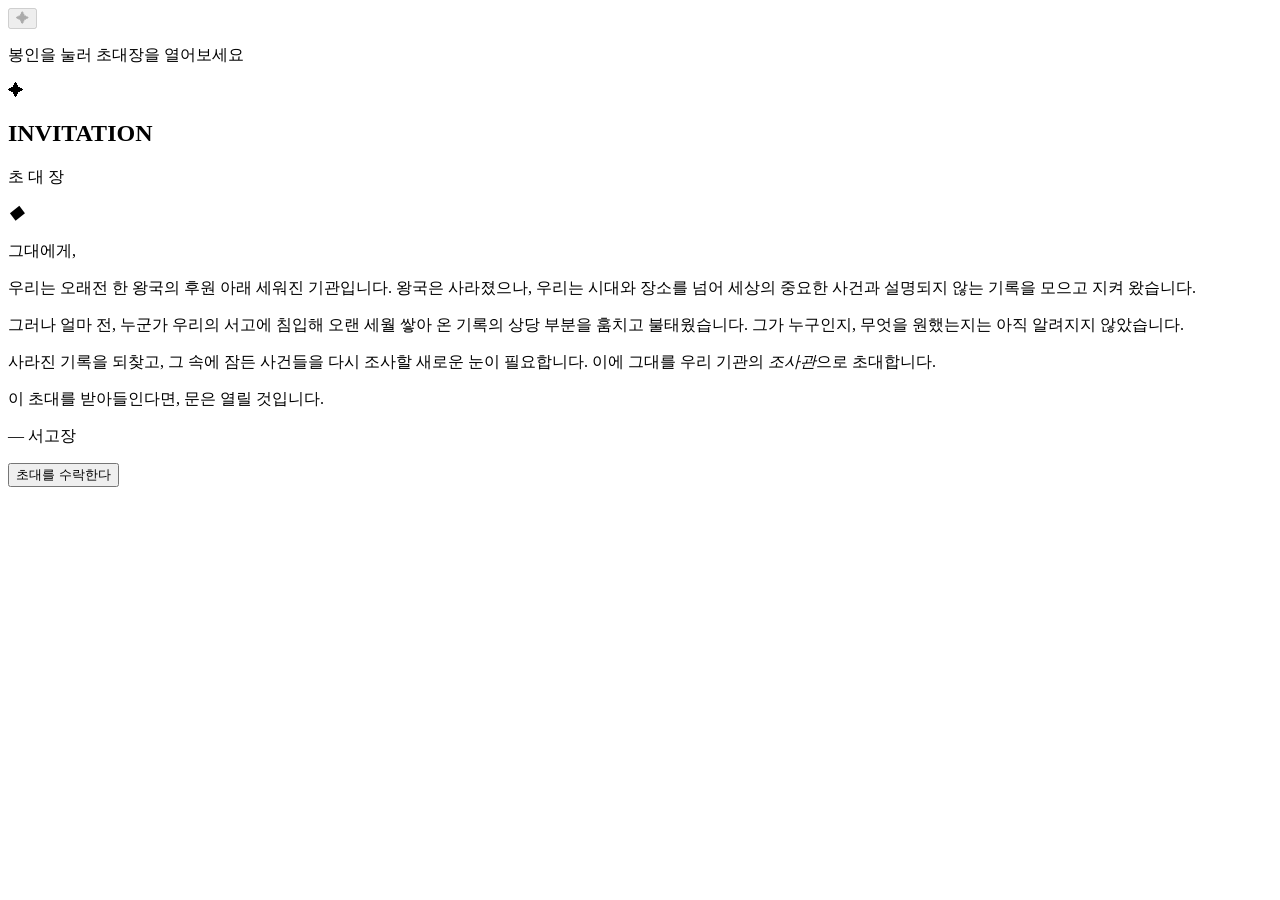
==== index.html @ c0f0a4e9 "Add files via upload" ====
<!DOCTYPE html>
<html lang="ko">
<head>
  <meta charset="UTF-8">
  <meta name="viewport" content="width=device-width, initial-scale=1, viewport-fit=cover">
  <meta name="theme-color" content="#000000">
  <title>초대장</title>
  <link rel="preconnect" href="https://fonts.googleapis.com">
  <link rel="preconnect" href="https://fonts.gstatic.com" crossorigin>
  <link href="https://fonts.googleapis.com/css2?family=Cinzel:wght@400;600&family=Cormorant+Garamond:ital,wght@0,400;0,600;1,400&family=Noto+Serif+KR:wght@300;400;600&display=swap" rel="stylesheet">
  <link rel="stylesheet" href="css/common.css">
  <link rel="stylesheet" href="css/invitation.css">
</head>
<body class="page-invitation">
  <div class="veil is-on"></div>

  <main class="stage" id="stage">
    <div class="halo" id="halo"></div>

    <!-- 봉인된 초대장 (봉투) -->
    <div class="envelope-wrap" id="envWrap">
      <button class="envelope" id="envelope" type="button" aria-label="초대장의 봉인을 풀기" disabled>
        <span class="env-back"></span>
        <span class="env-flap"></span>
        <span class="env-front"></span>
        <span class="seal" id="seal"><span class="seal-mark">✦</span></span>
      </button>
    </div>

    <p class="hint" id="hint">봉인을 눌러 초대장을 열어보세요</p>

    <!-- 펼쳐진 편지 -->
    <article class="letter" id="letter" aria-hidden="true">
      <div class="letter-scroll">
        <p class="l letter-mark">✦</p>
        <h1 class="l letter-title">INVITATION</h1>
        <p class="l letter-subtitle">초 대 장</p>
        <div class="l rule letter-rule"><i>◆</i></div>

        <p class="l letter-to">그대에게,</p>

        <p class="l">
          우리는 오래전 한 왕국의 후원 아래 세워진 기관입니다.
          왕국은 사라졌으나, 우리는 시대와 장소를 넘어
          세상의 중요한 사건과 설명되지 않는 기록을 모으고 지켜 왔습니다.
        </p>
        <p class="l">
          그러나 얼마 전, 누군가 우리의 서고에 침입해
          오랜 세월 쌓아 온 기록의 상당 부분을 훔치고 불태웠습니다.
          그가 누구인지, 무엇을 원했는지는 아직 알려지지 않았습니다.
        </p>
        <p class="l">
          사라진 기록을 되찾고, 그 속에 잠든 사건들을 다시 조사할
          새로운 눈이 필요합니다.
          이에 그대를 우리 기관의 <em>조사관</em>으로 초대합니다.
        </p>
        <p class="l letter-close">이 초대를 받아들인다면, 문은 열릴 것입니다.</p>
        <p class="l letter-sign">— 서고장</p>

        <div class="l letter-action">
          <button class="accept" id="accept" type="button">
            <span>초대를 수락한다</span>
          </button>
        </div>
      </div>
    </article>
  </main>

  <script src="js/config.js"></script>
  <script src="js/common.js"></script>
  <script src="js/invitation.js"></script>
</body>
</html>
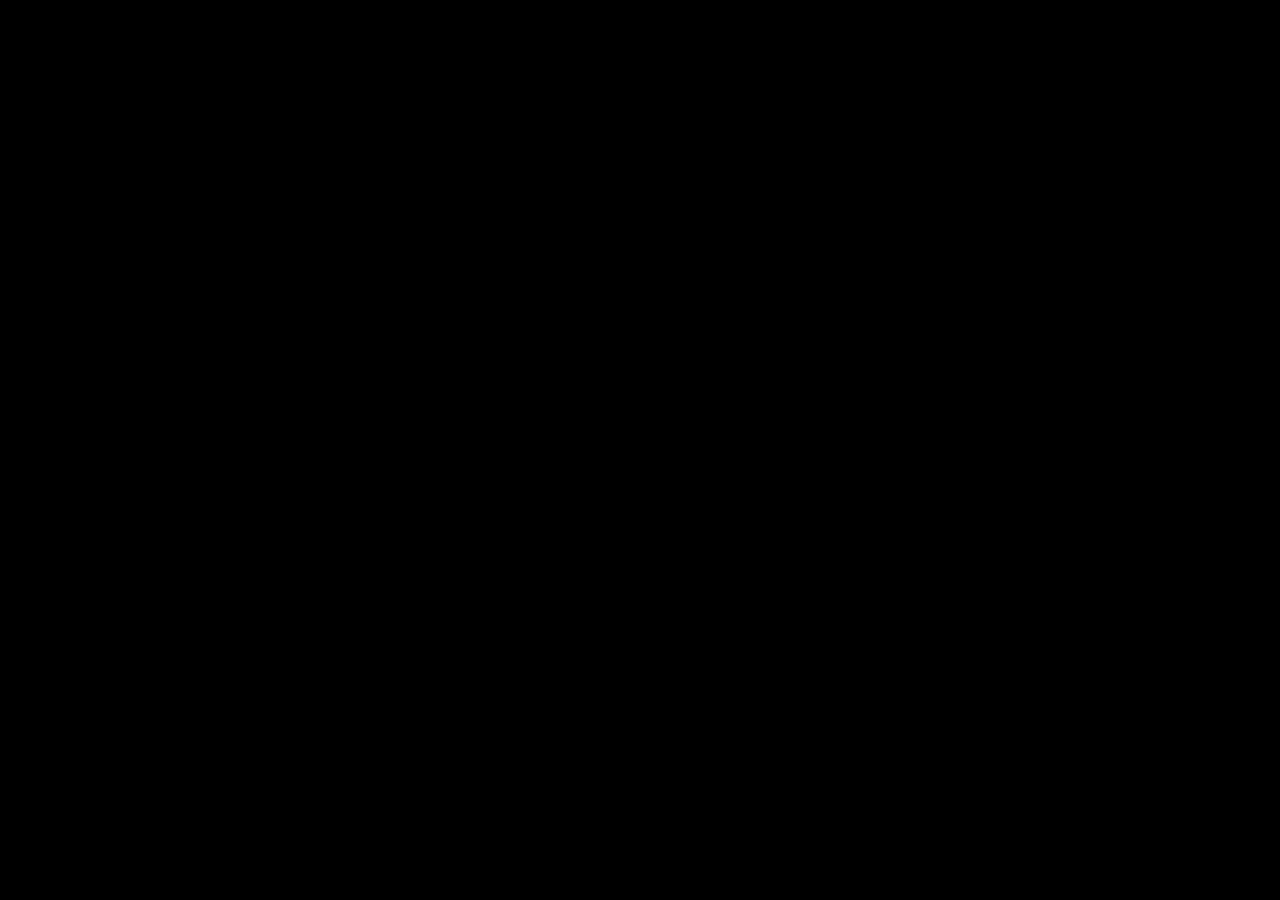
==== commit be0347b1: "xxx" ====
--- a/index.html
+++ b/index.html
@@ -14,6 +14,117 @@
 <body class="page-invitation">
   <div class="veil is-on"></div>
 
+  <!-- ============ 공용 도안 (봉투·편지지·봉인이 함께 사용) ============ -->
+  <svg width="0" height="0" style="position:absolute" aria-hidden="true">
+    <defs>
+      <!-- 봉인 밀랍 그라디언트 (붉은색 유지) -->
+      <radialGradient id="sealGrad" cx="36%" cy="30%" r="80%">
+        <stop offset="0" stop-color="#9a3240"/>
+        <stop offset=".55" stop-color="#6a1a26"/>
+        <stop offset="1" stop-color="#3d0d15"/>
+      </radialGradient>
+      <linearGradient id="goldGrad" x1="0" y1="0" x2="1" y2="1">
+        <stop offset="0" stop-color="#f6e2a8"/>
+        <stop offset=".55" stop-color="#d4aa5a"/>
+        <stop offset="1" stop-color="#9a7234"/>
+      </linearGradient>
+
+      <!-- 엠보싱 꽃무늬 원본 (한 타일 140x140) -->
+      <g id="floralArt" fill="none" stroke-linecap="round" stroke-linejoin="round" stroke-width="1.3">
+        <!-- 장미 -->
+        <circle cx="42" cy="42" r="16"/>
+        <circle cx="42" cy="42" r="10.5"/>
+        <path d="M42 42 m-4.5 0 a4.5 4.5 0 1 1 4.5 4.5"/>
+        <path d="M27 35 C31 24 46 22 55 31"/>
+        <path d="M29 52 C36 60 50 60 56 49"/>
+        <!-- 잎 -->
+        <path d="M62 54 C74 45 88 47 95 56 C84 65 70 65 62 54Z"/>
+        <path d="M64 55 L92 56"/>
+        <path d="M24 22 C16 14 9 14 4 9 C14 7 22 12 24 22Z"/>
+        <path d="M24 22 L8 11"/>
+        <!-- 줄기 -->
+        <path d="M57 41 C72 30 90 32 108 30"/>
+        <path d="M40 58 C42 78 50 92 60 102"/>
+        <!-- 작은 꽃 -->
+        <circle cx="112" cy="30" r="3"/>
+        <circle cx="112" cy="22" r="3.4"/><circle cx="119.6" cy="27.6" r="3.4"/>
+        <circle cx="116.7" cy="36.6" r="3.4"/><circle cx="107.3" cy="36.6" r="3.4"/><circle cx="104.4" cy="27.6" r="3.4"/>
+        <!-- 두번째 장미 -->
+        <circle cx="104" cy="102" r="14"/>
+        <circle cx="104" cy="102" r="9"/>
+        <path d="M104 102 m-4 0 a4 4 0 1 1 4 4"/>
+        <path d="M91 96 C95 87 108 86 116 94"/>
+        <!-- 아래 잎 -->
+        <path d="M30 108 C38 100 50 102 56 110 C48 118 36 118 30 108Z"/>
+        <path d="M32 109 L54 110"/>
+        <path d="M76 126 C84 120 96 122 100 130 C92 136 82 136 76 126Z"/>
+        <path d="M120 66 C128 60 134 64 134 72 C128 76 122 74 120 66Z"/>
+        <path d="M8 84 C16 78 22 82 22 90 C16 94 10 92 8 84Z"/>
+      </g>
+      <pattern id="floralTex" width="140" height="140" patternUnits="userSpaceOnUse">
+        <use href="#floralArt" stroke="rgba(84,62,28,.34)" transform="translate(1.5 1.5)"/>
+        <use href="#floralArt" stroke="rgba(255,255,255,.85)"/>
+      </pattern>
+
+      <!-- 모서리 장식 (왼쪽 위 기준, 70x70) -->
+      <symbol id="flourish" viewBox="0 0 70 70" overflow="visible">
+        <g id="flArm" fill="none" stroke="currentColor" stroke-width="1.15" stroke-linecap="round">
+          <path d="M10 10 C24 7 42 8 55 15 C61 18.5 60 27 53.5 27.5 C47.5 28 45.5 21.5 50.5 20.5"/>
+          <path d="M30 8.6 C31 17 37 22 43 19.5 C46.5 18 45.5 13.5 42 14.2"/>
+          <path d="M19 9 C19.5 15 24 18.5 28 17"/>
+        </g>
+        <use href="#flArm" transform="matrix(0 1 1 0 0 0)"/>
+        <path d="M11 11 C19 11 21 19 16 23.5 C11.5 20 9.5 15.5 11 11Z" fill="currentColor"/>
+        <circle cx="26" cy="26" r="1.5" fill="currentColor"/>
+      </symbol>
+
+      <!-- 백합 문양 -->
+      <symbol id="fleur" viewBox="-12 -12 24 24" overflow="visible">
+        <g fill="currentColor">
+          <path d="M0 -10.5 C3.4 -6.2 3.4 -1.6 0 3.2 C-3.4 -1.6 -3.4 -6.2 0 -10.5Z"/>
+          <path d="M-1.2 2.4 C-5.4 1.4 -10.6 -2 -8.6 -7.4 C-5.8 -4.8 -3.6 -2.2 -1.2 -1Z"/>
+          <path d="M1.2 2.4 C5.4 1.4 10.6 -2 8.6 -7.4 C5.8 -4.8 3.6 -2.2 1.2 -1Z"/>
+          <rect x="-5.8" y="3.4" width="11.6" height="1.7" rx=".85"/>
+          <path d="M0 6 C-2.1 8 -2.5 10 0 11.5 C2.5 10 2.1 8 0 6Z"/>
+        </g>
+      </symbol>
+
+      <!-- 봉투 전체 도안 (700x400) : 엠보싱 + 이중 테두리 + 모서리 + 백합 -->
+      <symbol id="envDeco" viewBox="0 0 700 400" overflow="visible">
+        <rect width="700" height="400" fill="url(#floralTex)" opacity=".85"/>
+
+        <!-- 접힌 선 -->
+        <path d="M0 400 L350 222 L700 400" fill="none" stroke="rgba(70,50,20,.26)" stroke-width="1.2"/>
+        <path d="M0 29 L350 225 L700 29" fill="none" stroke="rgba(50,34,10,.07)" stroke-width="9"/>
+        <path d="M0 28 L350 224 L700 28" fill="none" stroke="rgba(50,34,10,.12)" stroke-width="4"/>
+        <path d="M0 26 L350 222 L700 26" fill="none" stroke="rgba(70,50,20,.38)" stroke-width="1.1"/>
+
+        <g fill="none" stroke="currentColor">
+          <rect x="16" y="16" width="668" height="368" stroke-width="1.5"/>
+          <rect x="24" y="24" width="652" height="352" stroke-width=".8"/>
+        </g>
+
+        <!-- 가장자리 중앙 백합 (선을 끊어주는 받침 포함) -->
+        <g style="color:inherit">
+          <rect x="322" y="12" width="56" height="24" fill="#e1d5b5"/>
+          <rect x="322" y="364" width="56" height="24" fill="#d4c6a1"/>
+          <rect x="8" y="176" width="24" height="48" fill="#e1d5b5"/>
+          <rect x="668" y="176" width="24" height="48" fill="#e1d5b5"/>
+          <use href="#fleur" x="338" y="8" width="24" height="24"/>
+          <g transform="rotate(180 350 380)"><use href="#fleur" x="338" y="368" width="24" height="24"/></g>
+          <g transform="rotate(-90 20 200)"><use href="#fleur" x="8" y="188" width="24" height="24"/></g>
+          <g transform="rotate(90 680 200)"><use href="#fleur" x="668" y="188" width="24" height="24"/></g>
+        </g>
+
+        <!-- 네 모서리 -->
+        <use href="#flourish" x="22" y="22" width="92" height="92"/>
+        <g transform="translate(700 0) scale(-1 1)"><use href="#flourish" x="22" y="22" width="92" height="92"/></g>
+        <g transform="translate(0 400) scale(1 -1)"><use href="#flourish" x="22" y="22" width="92" height="92"/></g>
+        <g transform="translate(700 400) scale(-1 -1)"><use href="#flourish" x="22" y="22" width="92" height="92"/></g>
+      </symbol>
+    </defs>
+  </svg>
+
   <main class="stage" id="stage">
     <div class="halo" id="halo"></div>
 
@@ -21,9 +132,24 @@
     <div class="envelope-wrap" id="envWrap">
       <button class="envelope" id="envelope" type="button" aria-label="초대장의 봉인을 풀기" disabled>
         <span class="env-back"></span>
-        <span class="env-flap"></span>
-        <span class="env-front"></span>
-        <span class="seal" id="seal"><span class="seal-mark">✦</span></span>
+        <span class="env-front">
+          <svg class="deco" viewBox="0 0 700 400" preserveAspectRatio="none" aria-hidden="true"><use href="#envDeco"/></svg>
+        </span>
+        <span class="env-flap">
+          <svg class="deco" viewBox="0 0 700 400" preserveAspectRatio="none" aria-hidden="true"><use href="#envDeco"/></svg>
+        </span>
+
+        <!-- 붉은 밀랍 봉인 -->
+        <svg class="seal" id="seal" viewBox="-52 -52 104 104" aria-hidden="true">
+          <path fill="url(#sealGrad)" d="M45.9 0.0 L47.2 3.1 L45.4 6.0 L42.3 8.4 L40.1 10.7 L38.7 13.1 L36.9 15.3 L35.6 17.5 L36.0 20.8 L36.7 24.5 L35.4 27.2 L32.5 28.5 L29.8 29.8 L27.7 31.6 L25.4 33.1 L23.0 34.4 L21.4 37.0 L20.2 41.0 L18.1 43.8 L14.9 44.0 L11.6 43.2 L8.5 42.8 L5.5 42.0 L2.6 40.3 L0.0 39.7 L-2.7 41.5 L-5.7 43.4 L-8.6 43.1 L-11.1 41.5 L-13.6 40.1 L-16.1 38.8 L-18.0 36.5 L-19.9 34.5 L-23.0 34.4 L-27.1 35.3 L-30.6 34.9 L-32.7 32.7 L-34.5 30.2 L-36.0 27.7 L-36.4 24.3 L-35.7 20.6 L-36.3 17.9 L-38.9 16.1 L-41.5 14.1 L-42.3 11.3 L-42.5 8.5 L-42.9 5.6 L-42.3 2.8 L-40.1 0.0 L-38.7 -2.5 L-39.8 -5.2 L-42.1 -8.4 L-43.0 -11.5 L-42.8 -14.5 L-42.6 -17.6 L-41.5 -20.5 L-38.5 -22.2 L-34.9 -23.3 L-32.8 -25.2 L-32.2 -28.2 L-31.0 -31.0 L-29.0 -33.0 L-26.9 -35.1 L-24.8 -37.1 L-21.6 -37.5 L-17.8 -36.2 L-14.8 -35.7 L-12.7 -37.4 L-10.7 -39.8 L-8.3 -41.5 L-5.7 -43.3 L-3.0 -45.5 L-0.0 -46.3 L2.9 -44.3 L5.5 -41.9 L8.2 -41.2 L11.1 -41.6 L14.0 -41.3 L16.8 -40.7 L20.0 -40.6 L23.1 -40.0 L24.8 -37.1 L25.2 -32.9 L26.1 -29.8 L28.1 -28.1 L30.2 -26.5 L32.2 -24.7 L35.2 -23.5 L38.8 -22.4 L40.8 -20.1 L40.5 -16.8 L40.0 -13.6 L40.8 -10.9 L41.9 -8.3 L42.4 -5.6 L43.6 -2.9Z"/>
+          <path fill="none" stroke="rgba(255,196,196,.16)" stroke-width="1.2" transform="scale(.92)" d="M45.9 0.0 L47.2 3.1 L45.4 6.0 L42.3 8.4 L40.1 10.7 L38.7 13.1 L36.9 15.3 L35.6 17.5 L36.0 20.8 L36.7 24.5 L35.4 27.2 L32.5 28.5 L29.8 29.8 L27.7 31.6 L25.4 33.1 L23.0 34.4 L21.4 37.0 L20.2 41.0 L18.1 43.8 L14.9 44.0 L11.6 43.2 L8.5 42.8 L5.5 42.0 L2.6 40.3 L0.0 39.7 L-2.7 41.5 L-5.7 43.4 L-8.6 43.1 L-11.1 41.5 L-13.6 40.1 L-16.1 38.8 L-18.0 36.5 L-19.9 34.5 L-23.0 34.4 L-27.1 35.3 L-30.6 34.9 L-32.7 32.7 L-34.5 30.2 L-36.0 27.7 L-36.4 24.3 L-35.7 20.6 L-36.3 17.9 L-38.9 16.1 L-41.5 14.1 L-42.3 11.3 L-42.5 8.5 L-42.9 5.6 L-42.3 2.8 L-40.1 0.0 L-38.7 -2.5 L-39.8 -5.2 L-42.1 -8.4 L-43.0 -11.5 L-42.8 -14.5 L-42.6 -17.6 L-41.5 -20.5 L-38.5 -22.2 L-34.9 -23.3 L-32.8 -25.2 L-32.2 -28.2 L-31.0 -31.0 L-29.0 -33.0 L-26.9 -35.1 L-24.8 -37.1 L-21.6 -37.5 L-17.8 -36.2 L-14.8 -35.7 L-12.7 -37.4 L-10.7 -39.8 L-8.3 -41.5 L-5.7 -43.3 L-3.0 -45.5 L-0.0 -46.3 L2.9 -44.3 L5.5 -41.9 L8.2 -41.2 L11.1 -41.6 L14.0 -41.3 L16.8 -40.7 L20.0 -40.6 L23.1 -40.0 L24.8 -37.1 L25.2 -32.9 L26.1 -29.8 L28.1 -28.1 L30.2 -26.5 L32.2 -24.7 L35.2 -23.5 L38.8 -22.4 L40.8 -20.1 L40.5 -16.8 L40.0 -13.6 L40.8 -10.9 L41.9 -8.3 L42.4 -5.6 L43.6 -2.9Z"/>
+          <circle r="31" fill="rgba(36,5,11,.28)" stroke="rgba(232,207,147,.45)" stroke-width="1.3"/>
+          <circle r="28" fill="none" stroke="rgba(255,200,200,.12)" stroke-width=".8"/>
+          <!-- 나침반 별 문장 -->
+          <path transform="translate(.8 1)" fill="rgba(20,2,6,.55)" d="M0.0 -22 L1.6 -4 L8.4 -8.4 L3.9 -1.6 L22 0.0 L3.9 1.6 L8.4 8.4 L1.6 4 L0.0 22 L-1.6 4 L-8.4 8.4 L-3.9 1.6 L-22 0.0 L-3.9 -1.6 L-8.4 -8.4 L-1.6 -4Z"/>
+          <path fill="url(#goldGrad)" d="M0.0 -22 L1.6 -4 L8.4 -8.4 L3.9 -1.6 L22 0.0 L3.9 1.6 L8.4 8.4 L1.6 4 L0.0 22 L-1.6 4 L-8.4 8.4 L-3.9 1.6 L-22 0.0 L-3.9 -1.6 L-8.4 -8.4 L-1.6 -4Z"/>
+          <circle r="1.8" fill="#6a1a26"/>
+        </svg>
       </button>
     </div>
 
@@ -31,8 +157,15 @@
 
     <!-- 펼쳐진 편지 -->
     <article class="letter" id="letter" aria-hidden="true">
+      <svg class="letter-tex" aria-hidden="true"><rect width="100%" height="100%" fill="url(#floralTex)"/></svg>
+      <div class="letter-frame"></div>
+      <svg class="corner tl" viewBox="0 0 70 70" aria-hidden="true"><use href="#flourish"/></svg>
+      <svg class="corner tr" viewBox="0 0 70 70" aria-hidden="true"><use href="#flourish"/></svg>
+      <svg class="corner bl" viewBox="0 0 70 70" aria-hidden="true"><use href="#flourish"/></svg>
+      <svg class="corner br" viewBox="0 0 70 70" aria-hidden="true"><use href="#flourish"/></svg>
+
       <div class="letter-scroll">
-        <p class="l letter-mark">✦</p>
+        <svg class="l letter-fleur" viewBox="0 0 24 24" aria-hidden="true"><use href="#fleur" width="24" height="24"/></svg>
         <h1 class="l letter-title">INVITATION</h1>
         <p class="l letter-subtitle">초 대 장</p>
         <div class="l rule letter-rule"><i>◆</i></div>
--- a/css/common.css
+++ b/css/common.css
@@ -0,0 +1,101 @@
+/* ============================================================
+   common.css — 모든 페이지가 공유하는 디자인 시스템
+   ============================================================ */
+:root {
+  --bg: #000;
+  --ink: #0b0907;
+  --gold-deep: #7a5b28;
+  --gold: #c9a25c;
+  --gold-light: #e8cf93;
+  --gold-pale: #fff2c8;
+  --parchment: #d6c8a3;
+  --parchment-dark: #bfae84;
+  --brown: #2a2116;
+
+  --font-display: 'Cinzel', 'Cormorant Garamond', 'Noto Serif KR', serif;
+  --font-body: 'Cormorant Garamond', 'Noto Serif KR', serif;
+  --font-ko: 'Noto Serif KR', 'Cormorant Garamond', serif;
+
+  --ease-soft: cubic-bezier(.22, .61, .36, 1);
+}
+
+* { box-sizing: border-box; margin: 0; padding: 0; }
+
+html, body { height: 100%; }
+
+body {
+  background: var(--bg);
+  color: var(--gold-light);
+  font-family: var(--font-ko);
+  -webkit-font-smoothing: antialiased;
+  overflow-x: hidden;
+  -webkit-tap-highlight-color: transparent;
+}
+
+a { color: inherit; text-decoration: none; }
+button { font: inherit; color: inherit; }
+
+/* 페이지 전환용 검은 막 */
+.veil {
+  position: fixed; inset: 0; z-index: 100;
+  background: #000;
+  opacity: 0; pointer-events: none;
+  transition: opacity 1s var(--ease-soft);
+}
+.veil.is-on { opacity: 1; pointer-events: all; }
+
+/* 금빛 먼지 캔버스 */
+.dust {
+  position: fixed; inset: 0; z-index: 50;
+  width: 100%; height: 100%;
+  pointer-events: none;
+}
+
+/* 토스트 (준비 중 안내 등) */
+.toast {
+  position: fixed; left: 50%; bottom: 9svh; z-index: 90;
+  transform: translate(-50%, 12px);
+  padding: 12px 22px;
+  font-size: .92rem; letter-spacing: .08em;
+  color: var(--gold-light);
+  background: rgba(10, 8, 5, .88);
+  border: 1px solid rgba(201, 162, 92, .5);
+  opacity: 0; pointer-events: none;
+  transition: opacity .5s var(--ease-soft), transform .5s var(--ease-soft);
+}
+.toast.is-show { opacity: 1; transform: translate(-50%, 0); }
+
+/* 금색 텍스트 */
+.gold-text {
+  background: linear-gradient(100deg, #8f6d34 0%, #e8cf93 35%, #fff2c8 50%, #d7b370 65%, #8f6d34 100%);
+  background-size: 250% 100%;
+  -webkit-background-clip: text; background-clip: text;
+  -webkit-text-fill-color: transparent; color: transparent;
+}
+
+/* 얇은 장식선 */
+.rule {
+  display: flex; align-items: center; justify-content: center; gap: 14px;
+  color: var(--gold);
+}
+.rule::before, .rule::after {
+  content: ''; height: 1px; width: min(90px, 18vw);
+  background: linear-gradient(90deg, transparent, currentColor);
+}
+.rule::after { transform: scaleX(-1); }
+.rule i { font-style: normal; font-size: .7rem; }
+
+.sr-only {
+  position: absolute; width: 1px; height: 1px; overflow: hidden;
+  clip: rect(0 0 0 0); white-space: nowrap;
+}
+
+:focus-visible { outline: 1px solid var(--gold-light); outline-offset: 4px; }
+
+@media (prefers-reduced-motion: reduce) {
+  *, *::before, *::after {
+    animation-duration: .01ms !important;
+    animation-iteration-count: 1 !important;
+    transition-duration: .01ms !important;
+  }
+}
--- a/css/invitation.css
+++ b/css/invitation.css
@@ -0,0 +1,246 @@
+/* ============================================================
+   invitation.css — 초대장 페이지 (index.html)
+   배경은 순수한 검정. 초대장만 빛을 받아 떠오릅니다.
+   봉투/편지지: 엠보싱 꽃무늬 상아색 종이 + 갈색 잉크 장식 + 붉은 밀랍 봉인
+   ============================================================ */
+.page-invitation {
+  background: #000; overflow: hidden;
+  --paper-1: #ece3c9;
+  --paper-2: #d8caa4;
+  --ink: #5a4021;
+}
+
+.stage {
+  position: relative;
+  width: 100%; height: 100svh;
+  display: grid; place-items: center;
+  overflow: hidden;
+}
+
+/* 초대장 뒤로 번지는 아주 옅은 빛 */
+.halo {
+  position: absolute; left: 50%; top: 50%;
+  width: min(120vw, 900px); height: min(120vw, 900px);
+  transform: translate(-50%, -50%);
+  background: radial-gradient(closest-side, rgba(201, 162, 92, .13), rgba(201, 162, 92, .04) 55%, transparent 75%);
+  opacity: 0;
+  transition: opacity 2.4s var(--ease-soft);
+  pointer-events: none;
+}
+.halo.is-on { opacity: 1; }
+.halo.is-bright { opacity: 1; background: radial-gradient(closest-side, rgba(232, 207, 147, .2), rgba(201, 162, 92, .06) 55%, transparent 75%); }
+
+/* ---------- 봉투 ---------- */
+.envelope-wrap {
+  position: relative; z-index: 3;
+  opacity: 0;
+  will-change: transform, opacity;
+  transition: opacity .8s ease, filter 1.2s ease;
+}
+.envelope-wrap.is-visible { opacity: 1; }
+.envelope-wrap.is-leave {
+  opacity: 0; filter: blur(3px);
+  transform: translateY(46px) scale(.9) !important;
+  transition: opacity 1s var(--ease-soft), transform 1.2s var(--ease-soft), filter 1s ease;
+  pointer-events: none;
+}
+
+.envelope {
+  position: relative; display: block;
+  width: min(84vw, 460px); aspect-ratio: 7 / 4;
+  background: none; border: 0; padding: 0; cursor: default;
+  perspective: 1000px;
+  color: var(--ink);
+  filter: drop-shadow(0 18px 30px rgba(0, 0, 0, .8));
+}
+.envelope-wrap.is-landed .envelope {
+  cursor: pointer;
+  animation: bob 6s ease-in-out infinite;
+}
+.envelope.is-open { animation: none !important; cursor: default; }
+@keyframes bob {
+  0%, 100% { transform: translateY(0) rotate(-.4deg); }
+  50%      { transform: translateY(-7px) rotate(.5deg); }
+}
+
+.env-back, .env-front, .env-flap { position: absolute; display: block; overflow: hidden; }
+
+/* 봉투 안쪽 (열렸을 때 보임) */
+.env-back {
+  inset: 0; border-radius: 3px;
+  background: linear-gradient(160deg, #7a6844, #54442a);
+}
+
+/* 몸통 (주머니): 덮개 아래쪽 V자 모양으로 잘라냄 */
+.env-front {
+  inset: 0; z-index: 2; border-radius: 3px;
+  background:
+    radial-gradient(ellipse at 22% 18%, rgba(255, 252, 240, .5), transparent 60%),
+    linear-gradient(170deg, #e8dfc4 0%, #d3c59f 100%);
+  clip-path: polygon(0 6.6%, 50% 55%, 100% 6.6%, 100% 100%, 0 100%);
+}
+
+/* 덮개: 양 끝이 살짝 올라간 넓은 V자 */
+.env-flap {
+  left: 0; top: 0; width: 100%; height: 55%; z-index: 4;
+  background:
+    radial-gradient(ellipse at 30% 10%, rgba(255, 252, 240, .55), transparent 60%),
+    linear-gradient(180deg, #ede4ca, #ddd0aa);
+  clip-path: polygon(0 0, 100% 0, 100% 12%, 50% 100%, 0 12%);
+  transform-origin: top center;
+  transition: transform 1.1s var(--ease-soft), z-index 0s .5s;
+  backface-visibility: visible;
+}
+.envelope.is-open .env-flap {
+  transform: rotateX(180deg); z-index: 0;
+  background: linear-gradient(0deg, #a89468, #8f7c52);
+}
+
+/* 장식 도안: 몸통과 덮개가 같은 좌표를 공유해서 이어져 보임 */
+.deco { position: absolute; left: 0; top: 0; width: 100%; height: 100%; display: block; transition: opacity .4s ease; }
+.env-flap .deco { height: calc(100% / .55); }
+.envelope.is-open .env-flap .deco { opacity: 0; }
+
+/* ---------- 붉은 밀랍 봉인 ---------- */
+.seal {
+  position: absolute; z-index: 5;
+  left: 50%; top: 55%;
+  width: 19%; height: auto; aspect-ratio: 1;
+  transform: translate(-50%, -50%);
+  overflow: visible;
+  filter: drop-shadow(0 2px 3px rgba(0, 0, 0, .55));
+  transition: transform .9s var(--ease-soft), opacity .9s ease, filter 1s ease;
+}
+
+/* 안착 후 봉인이 숨쉬듯 빛남 */
+.envelope-wrap.is-landed .seal:not(.is-glow) { animation: sealPulse 3.2s ease-in-out infinite; }
+@keyframes sealPulse {
+  0%, 100% { filter: drop-shadow(0 2px 3px rgba(0, 0, 0, .55)) drop-shadow(0 0 0 rgba(232, 207, 147, 0)); }
+  50%      { filter: drop-shadow(0 2px 3px rgba(0, 0, 0, .55)) drop-shadow(0 0 10px rgba(232, 207, 147, .55)); }
+}
+.seal.is-glow {
+  animation: none;
+  filter: drop-shadow(0 0 5px rgba(255, 226, 160, .95)) drop-shadow(0 0 22px rgba(232, 207, 147, .65));
+}
+.seal.is-break { transform: translate(-50%, -50%) scale(1.6); opacity: 0; }
+
+/* 안내 문구 */
+.hint {
+  position: absolute; left: 0; right: 0; bottom: 11svh; z-index: 2;
+  text-align: center;
+  font-size: .88rem; letter-spacing: .22em;
+  color: rgba(232, 207, 147, .7);
+  opacity: 0; transition: opacity 1.6s ease;
+  pointer-events: none;
+}
+.hint.is-on { opacity: 1; animation: hintFade 4s ease-in-out infinite 1.6s; }
+.hint.is-off { opacity: 0 !important; animation: none; transition: opacity .6s ease; }
+@keyframes hintFade { 0%, 100% { opacity: .9; } 50% { opacity: .35; } }
+
+/* ---------- 편지 ---------- */
+.letter {
+  position: absolute; z-index: 6;
+  left: 50%; top: 50%;
+  width: min(90vw, 520px);
+  transform: translate(-50%, -50%);
+  background:
+    radial-gradient(ellipse at 20% 12%, rgba(255, 252, 240, .6), transparent 55%),
+    radial-gradient(ellipse at 85% 92%, rgba(110, 80, 30, .16), transparent 60%),
+    linear-gradient(180deg, var(--paper-1), var(--paper-2));
+  color: #3a2a12;
+  box-shadow: 0 0 0 1px rgba(90, 64, 33, .55), 0 24px 60px rgba(0, 0, 0, .85);
+  opacity: 0; pointer-events: none;
+  clip-path: inset(49% 0 49% 0);
+  transition: clip-path 1.7s var(--ease-soft), opacity .6s ease, filter 1.6s ease, transform 1.6s var(--ease-soft), box-shadow 1.4s ease;
+}
+.letter.is-show { opacity: 1; clip-path: inset(-12px -12px -12px -12px); pointer-events: all; }
+.letter.is-glow {
+  box-shadow: 0 0 0 1px rgba(90, 64, 33, .55),
+              0 0 60px 18px rgba(255, 226, 160, .55), 0 0 140px 50px rgba(232, 207, 147, .25);
+  filter: brightness(1.15);
+}
+.letter.is-dissolve {
+  opacity: 0; filter: blur(7px) brightness(1.5);
+  transform: translate(-50%, -54%) scale(1.04);
+  pointer-events: none;
+}
+
+/* 편지지 장식: 엠보싱 꽃무늬, 이중 테두리, 모서리 */
+.letter-tex { position: absolute; inset: 0; width: 100%; height: 100%; opacity: .42; pointer-events: none; }
+.letter-frame {
+  position: absolute; inset: 10px; pointer-events: none;
+  border: 1.5px solid rgba(90, 64, 33, .85);
+}
+.letter-frame::after { content: ''; position: absolute; inset: 5px; border: .8px solid rgba(90, 64, 33, .7); }
+.corner {
+  position: absolute; width: clamp(46px, 13vw, 66px); aspect-ratio: 1;
+  color: var(--ink); pointer-events: none; overflow: visible;
+}
+.corner.tl { left: 13px; top: 13px; }
+.corner.tr { right: 13px; top: 13px; transform: scaleX(-1); }
+.corner.bl { left: 13px; bottom: 13px; transform: scaleY(-1); }
+.corner.br { right: 13px; bottom: 13px; transform: scale(-1, -1); }
+
+.letter-scroll {
+  position: relative;
+  max-height: 88svh; overflow-y: auto; overscroll-behavior: contain;
+  padding: clamp(36px, 7vw, 52px) clamp(30px, 8vw, 54px) clamp(34px, 6vw, 44px);
+  text-align: center;
+  scrollbar-width: none;
+  /* 위·아래 끝에서 글줄이 테두리에 걸려 잘려 보이지 않도록 부드럽게 사라지게 */
+  -webkit-mask-image: linear-gradient(transparent 0, #000 22px, #000 calc(100% - 22px), transparent 100%);
+          mask-image: linear-gradient(transparent 0, #000 22px, #000 calc(100% - 22px), transparent 100%);
+}
+.letter-scroll::-webkit-scrollbar { display: none; }
+
+/* 더 읽을 내용이 있다는 표시 */
+.letter::after {
+  content: '▾'; position: absolute; left: 50%; bottom: 18px; z-index: 2;
+  transform: translateX(-50%);
+  color: var(--ink); font-size: 1.1rem;
+  opacity: 0; pointer-events: none; transition: opacity .6s ease;
+}
+.letter.has-more::after { opacity: .85; animation: moreBob 1.8s ease-in-out infinite; }
+@keyframes moreBob { 0%, 100% { transform: translate(-50%, 0); } 50% { transform: translate(-50%, 5px); } }
+
+/* 글자가 위에서부터 차례로 나타남 (지연은 JS가 지정) */
+.l { opacity: 0; transform: translateY(6px); transition: opacity 1.4s ease, transform 1.4s var(--ease-soft); }
+.letter.is-read .l { opacity: 1; transform: none; }
+
+.letter p { font-size: clamp(.92rem, 3.7vw, 1.02rem); line-height: 1.92; font-weight: 400; margin-bottom: 1.05em; word-break: keep-all; }
+.letter em { font-style: normal; font-weight: 600; color: #5a3f14; border-bottom: 1px solid rgba(90, 63, 20, .5); }
+
+.letter-fleur { display: block; width: 26px; height: 26px; margin: 0 auto .5em; color: var(--ink); }
+.letter-title {
+  font-family: var(--font-display); font-weight: 600;
+  font-size: clamp(1.4rem, 6.4vw, 1.95rem); letter-spacing: .34em; padding-left: .34em;
+  color: #3a2a12;
+}
+.letter-subtitle { font-size: .8rem !important; letter-spacing: .6em; color: #6a5230; margin: .5em 0 0 !important; padding-left: .6em; }
+.letter-rule { color: #7a5b28; margin: 1.1em 0 1.5em; }
+.letter-to { text-align: left; font-weight: 600; }
+.letter p:not(.letter-to):not(.letter-subtitle):not(.letter-close):not(.letter-sign) { text-align: left; }
+.letter-close { margin-top: 1.6em; font-style: italic; color: #4a3719; }
+.letter-sign { text-align: right !important; letter-spacing: .12em; color: #5a4424; }
+
+.letter-action { margin-top: 1.2em; }
+.accept {
+  position: relative; min-height: 52px; padding: 0 34px;
+  background: linear-gradient(180deg, #1c150c, #0f0b06);
+  color: var(--gold-light);
+  border: 0; cursor: pointer;
+  font-family: var(--font-ko); font-size: .98rem; letter-spacing: .3em; padding-left: calc(34px + .3em);
+  box-shadow: 0 0 0 1px #7a5b28, 0 0 0 4px #0f0b06, 0 0 0 5px rgba(201, 162, 92, .7);
+  transition: box-shadow .5s ease, color .5s ease, transform .3s ease;
+}
+.accept:hover, .accept:focus-visible, .accept:active {
+  color: var(--gold-pale);
+  box-shadow: 0 0 0 1px #c9a25c, 0 0 0 4px #0f0b06, 0 0 0 5px #e8cf93, 0 0 26px rgba(232, 207, 147, .55);
+}
+.accept:active { transform: scale(.98); }
+.accept:disabled { pointer-events: none; }
+
+@media (max-height: 560px) {
+  .letter-scroll { max-height: 92svh; }
+  .hint { bottom: 5svh; }
+}
